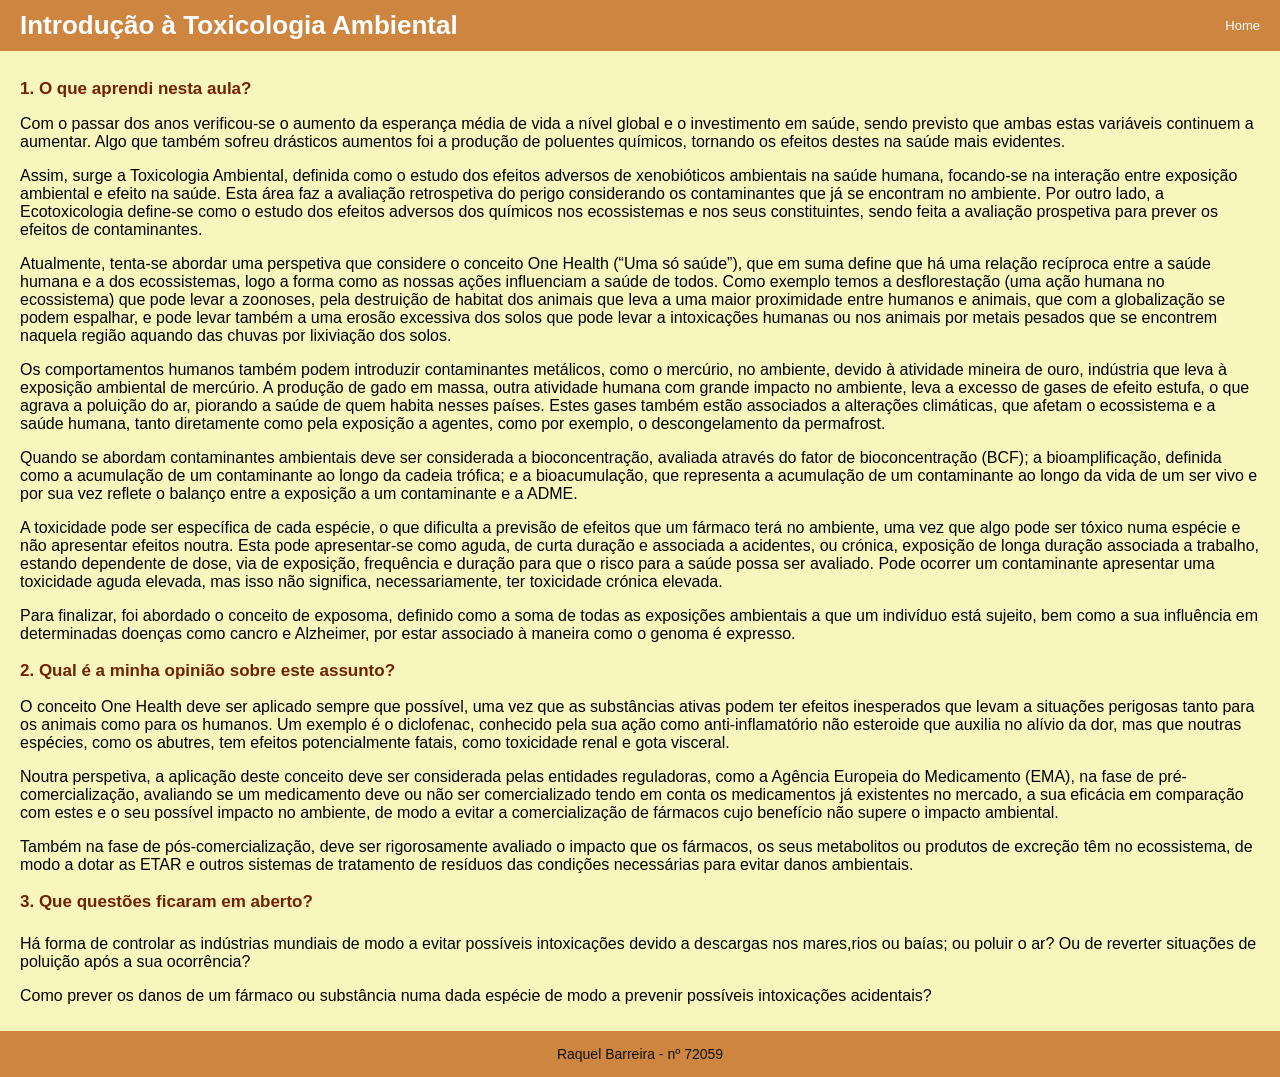
==== aula1/index.html @ a435a274 "Portfólio" ====
<!doctype html>
<html lang="pt">
  <head>
    <meta charset="UTF-8" />
    <meta name="viewport" content="width=device-width, initial-scale=1.0" />

    <style>
      header {
        display: flex;
        font-size: small;
        justify-content: space-between;
        align-items: center;
        padding: 10px 20px;
        background-color: peru;
        color: white;
      }

      header h1 {
        margin: 0;
      }

      header nav ul {
        display: flex;
        justify-content: center;
        align-items: center;
        padding: 0px;
        margin: 0;
        list-style: none;
        text-decoration: none;
      }

      header nav a {
        text-decoration: none;
        color: white;
      }

      body {
        margin: 0;
        background-color: rgb(247 247 189);
        font-family: sans-serif;
        display: grid;
        grid-template-rows: auto 1fr auto;
        min-height: 100vh;
      }

      main {
        padding: 10px 20px;
      }

      footer {
        background-color: peru;
        text-align: center;
        padding: 0 0 0;
        margin-top: auto;
        color: #111;
      }

      footer p {
        margin: 15px 0;
        color: #111;
        font-size: 14px;
      }

      #aprendi h2 {
        font-size: 17px;
        color: #722202;
        margin-top: 18px;
      }

      #aprendi {
        grid-column: 1 / -1;
      }

      #opiniao h3 {
        font-size: 17px;
        color: #722202;
        margin-top: 18px;
      }

      #questoes h4 {
        font-size: 17px;
        color: #722202;
        margin-top: 18px;
      }

      @media (max-width: 800px) {
        main.aula {
          grid-template-columns: 1fr;
        }
      }
    </style>

    <title>Introdução à Toxicologia Ambiental</title>
  </head>

  <body>
    <header>
      <h1>Introdução à Toxicologia Ambiental</h1>
      <nav>
        <ul>
          <li><a href="../index.html">Home</a></li>
        </ul>
      </nav>
    </header>

    <main class="aula">
      <section id="aprendi">
        <h2>1. O que aprendi nesta aula?</h2>

        <p>
          Com o passar dos anos verificou-se o aumento da esperança média de
          vida a nível global e o investimento em saúde, sendo previsto que
          ambas estas variáveis continuem a aumentar. Algo que também sofreu
          drásticos aumentos foi a produção de poluentes químicos, tornando os
          efeitos destes na saúde mais evidentes.
        </p>

        <p>
          Assim, surge a Toxicologia Ambiental, definida como o estudo dos
          efeitos adversos de xenobióticos ambientais na saúde humana,
          focando-se na interação entre exposição ambiental e efeito na saúde.
          Esta área faz a avaliação retrospetiva do perigo considerando os
          contaminantes que já se encontram no ambiente. Por outro lado, a
          Ecotoxicologia define-se como o estudo dos efeitos adversos dos
          químicos nos ecossistemas e nos seus constituintes, sendo feita a
          avaliação prospetiva para prever os efeitos de contaminantes.
        </p>

        <p>
          Atualmente, tenta-se abordar uma perspetiva que considere o conceito
          One Health (“Uma só saúde”), que em suma define que há uma relação
          recíproca entre a saúde humana e a dos ecossistemas, logo a forma como
          as nossas ações influenciam a saúde de todos. Como exemplo temos a
          desflorestação (uma ação humana no ecossistema) que pode levar a
          zoonoses, pela destruição de habitat dos animais que leva a uma maior
          proximidade entre humanos e animais, que com a globalização se podem
          espalhar, e pode levar também a uma erosão excessiva dos solos que
          pode levar a intoxicações humanas ou nos animais por metais pesados
          que se encontrem naquela região aquando das chuvas por lixiviação dos
          solos.
        </p>

        <p>
          Os comportamentos humanos também podem introduzir contaminantes
          metálicos, como o mercúrio, no ambiente, devido à atividade mineira de
          ouro, indústria que leva à exposição ambiental de mercúrio. A produção
          de gado em massa, outra atividade humana com grande impacto no
          ambiente, leva a excesso de gases de efeito estufa, o que agrava a
          poluição do ar, piorando a saúde de quem habita nesses países. Estes
          gases também estão associados a alterações climáticas, que afetam o
          ecossistema e a saúde humana, tanto diretamente como pela exposição a
          agentes, como por exemplo, o descongelamento da permafrost.
        </p>

        <p>
          Quando se abordam contaminantes ambientais deve ser considerada a
          bioconcentração, avaliada através do fator de bioconcentração (BCF); a
          bioamplificação, definida como a acumulação de um contaminante ao
          longo da cadeia trófica; e a bioacumulação, que representa a
          acumulação de um contaminante ao longo da vida de um ser vivo e por
          sua vez reflete o balanço entre a exposição a um contaminante e a
          ADME.
        </p>

        <p>
          A toxicidade pode ser específica de cada espécie, o que dificulta a
          previsão de efeitos que um fármaco terá no ambiente, uma vez que algo
          pode ser tóxico numa espécie e não apresentar efeitos noutra. Esta
          pode apresentar-se como aguda, de curta duração e associada a
          acidentes, ou crónica, exposição de longa duração associada a
          trabalho, estando dependente de dose, via de exposição, frequência e
          duração para que o risco para a saúde possa ser avaliado. Pode ocorrer
          um contaminante apresentar uma toxicidade aguda elevada, mas isso não
          significa, necessariamente, ter toxicidade crónica elevada.
        </p>

        <p>
          Para finalizar, foi abordado o conceito de exposoma, definido como a
          soma de todas as exposições ambientais a que um indivíduo está
          sujeito, bem como a sua influência em determinadas doenças como cancro
          e Alzheimer, por estar associado à maneira como o genoma é expresso.
        </p>
      </section>

      <section id="opiniao">
        <h3>2. Qual é a minha opinião sobre este assunto?</h3>

        <p>
          O conceito One Health deve ser aplicado sempre que possível, uma vez
          que as substâncias ativas podem ter efeitos inesperados que levam a
          situações perigosas tanto para os animais como para os humanos. Um
          exemplo é o diclofenac, conhecido pela sua ação como anti-inflamatório
          não esteroide que auxilia no alívio da dor, mas que noutras espécies,
          como os abutres, tem efeitos potencialmente fatais, como toxicidade
          renal e gota visceral.
        </p>

        <p>
          Noutra perspetiva, a aplicação deste conceito deve ser considerada
          pelas entidades reguladoras, como a Agência Europeia do Medicamento
          (EMA), na fase de pré-comercialização, avaliando se um medicamento
          deve ou não ser comercializado tendo em conta os medicamentos já
          existentes no mercado, a sua eficácia em comparação com estes e o seu
          possível impacto no ambiente, de modo a evitar a comercialização de
          fármacos cujo benefício não supere o impacto ambiental.
        </p>

        <p>
          Também na fase de pós-comercialização, deve ser rigorosamente avaliado
          o impacto que os fármacos, os seus metabolitos ou produtos de excreção
          têm no ecossistema, de modo a dotar as ETAR e outros sistemas de
          tratamento de resíduos das condições necessárias para evitar danos
          ambientais.
        </p>
      </section>

      <section id="questoes">
        <h4>3. Que questões ficaram em aberto?</h4>

        <p>
          Há forma de controlar as indústrias mundiais de modo a evitar
          possíveis intoxicações devido a descargas nos mares,rios ou baías; ou
          poluir o ar? Ou de reverter situações de poluição após a sua
          ocorrência?
        </p>

        <p>
          Como prever os danos de um fármaco ou substância numa dada espécie de
          modo a prevenir possíveis intoxicações acidentais?
        </p>
      </section>
    </main>

    <footer>
      <p>Raquel Barreira - nº 72059</p>
    </footer>
  </body>
</html>
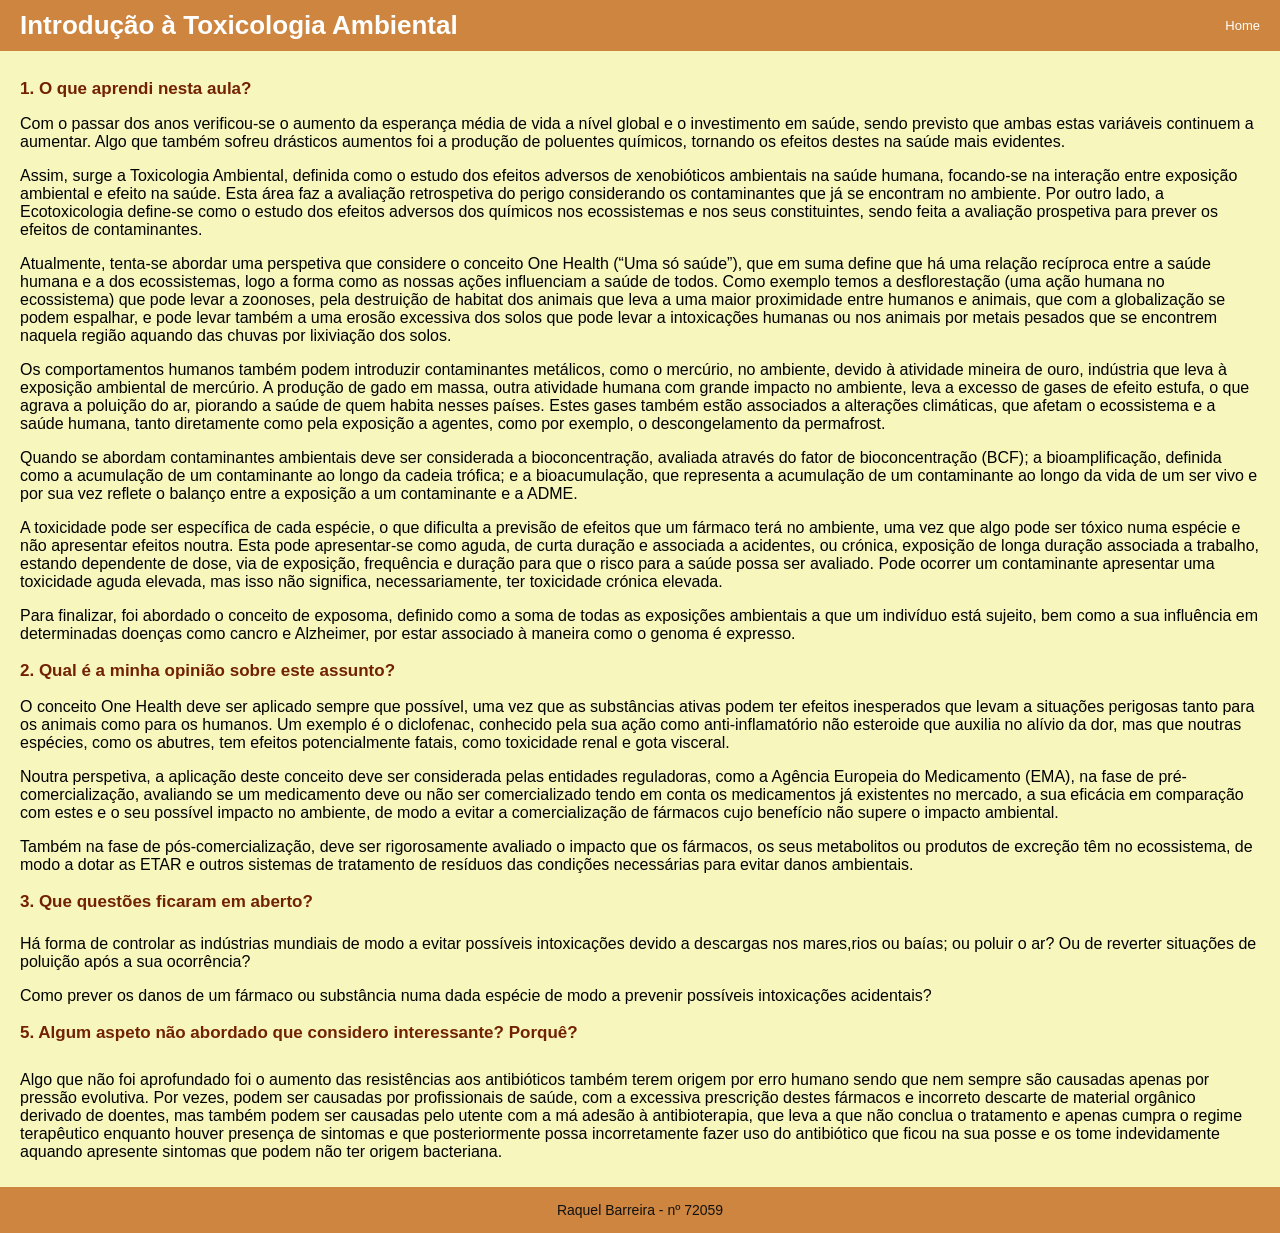
==== commit 46dabe7d: "+1 questão" ====
--- a/aula1/index.html
+++ b/aula1/index.html
@@ -78,6 +78,12 @@
       }
 
       #questoes h4 {
+        font-size: 17px;
+        color: #722202;
+        margin-top: 18px;
+      }
+
+      #aspeto h5 {
         font-size: 17px;
         color: #722202;
         margin-top: 18px;
@@ -229,6 +235,25 @@
           modo a prevenir possíveis intoxicações acidentais?
         </p>
       </section>
+
+      <section id="aspeto">
+        <h5>
+          5. Algum aspeto não abordado que considero interessante? Porquê?
+        </h5>
+        <p>
+          Algo que não foi aprofundado foi o aumento das resistências aos
+          antibióticos também terem origem por erro humano sendo que nem sempre
+          são causadas apenas por pressão evolutiva. Por vezes, podem ser
+          causadas por profissionais de saúde, com a excessiva prescrição destes
+          fármacos e incorreto descarte de material orgânico derivado de
+          doentes, mas também podem ser causadas pelo utente com a má adesão à
+          antibioterapia, que leva a que não conclua o tratamento e apenas
+          cumpra o regime terapêutico enquanto houver presença de sintomas e que
+          posteriormente possa incorretamente fazer uso do antibiótico que ficou
+          na sua posse e os tome indevidamente aquando apresente sintomas que
+          podem não ter origem bacteriana.
+        </p>
+      </section>
     </main>
 
     <footer>
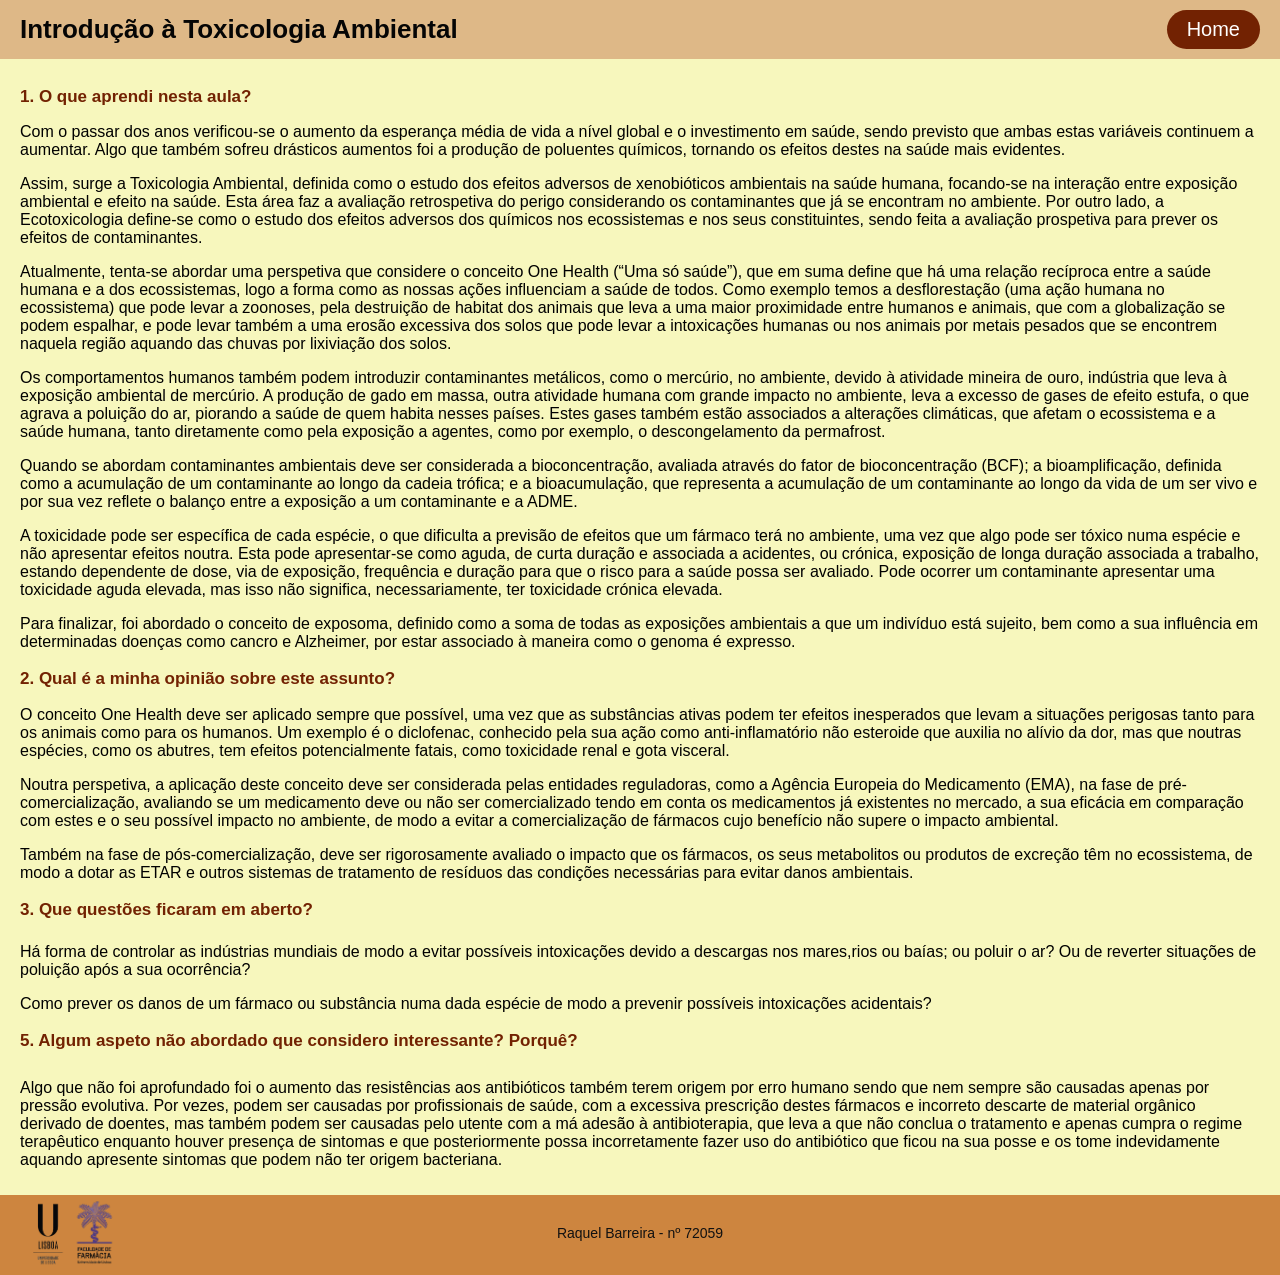
==== commit 6f1fa048: "fotter" ====
--- a/aula1/index.html
+++ b/aula1/index.html
@@ -11,12 +11,13 @@
         justify-content: space-between;
         align-items: center;
         padding: 10px 20px;
-        background-color: peru;
+        background-color: burlywood;
         color: white;
       }
 
       header h1 {
         margin: 0;
+        color: #050505;
       }
 
       header nav ul {
@@ -30,8 +31,19 @@
       }
 
       header nav a {
+        display: inline-block;
+        background-color: #722202;
+        padding: 8px 20px;
         text-decoration: none;
         color: white;
+        font-size: 20px;
+        border-radius: 999px;
+        transition: background-color 0.2s;
+      }
+
+      header nav a:hover {
+        background-color: #f7b462;
+        color: #111;
       }
 
       body {
@@ -48,15 +60,29 @@
       }
 
       footer {
+        display: flex;
+        min-height: 80px;
         background-color: peru;
+        position: relative;
+        justify-content: center;
         text-align: center;
         padding: 0 0 0;
         margin-top: auto;
         color: #111;
+        height: 70px;
+        width: auto;
+      }
+      .imagem {
+        position: absolute;
+        left: 20px;
+        top: 50%;
+        transform: translateY(-50%);
+        height: 70px;
+        width: auto;
       }
 
       footer p {
-        margin: 15px 0;
+        margin: 30px 0;
         color: #111;
         font-size: 14px;
       }
@@ -257,6 +283,11 @@
     </main>
 
     <footer>
+      <img
+        class="imagem"
+        src="../img/logo2.png"
+        alt="Faculdade de Farmácia da Universidade de Lisboa"
+      />
       <p>Raquel Barreira - nº 72059</p>
     </footer>
   </body>
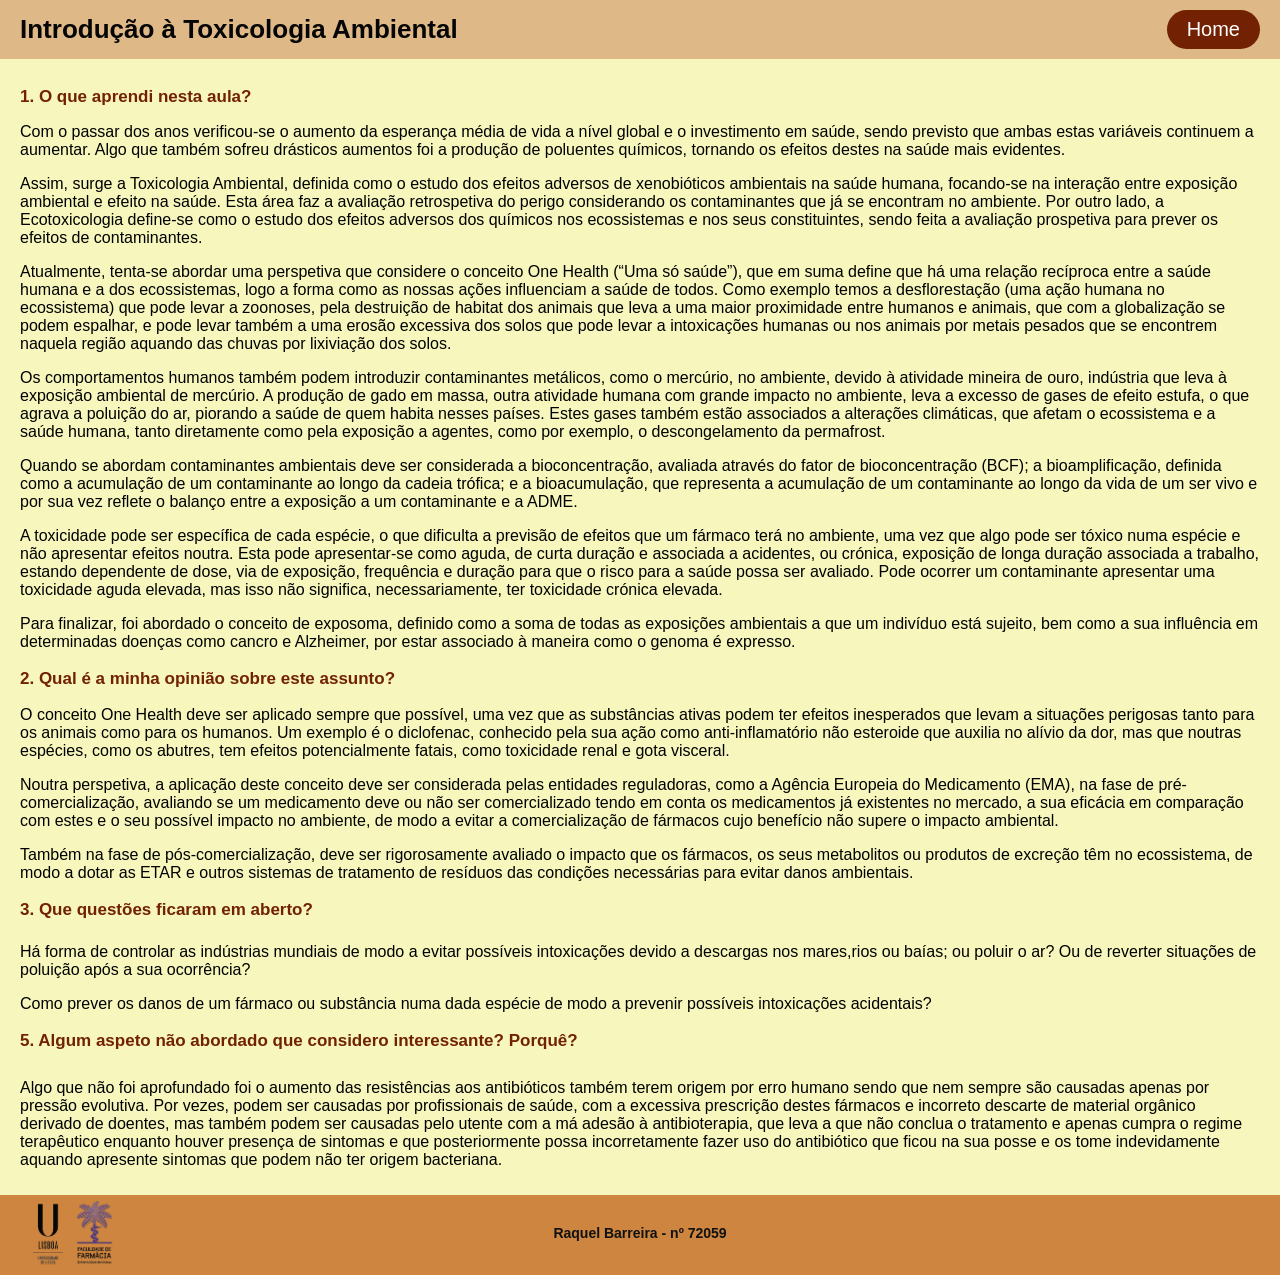
==== commit d90c3211: "footer" ====
--- a/aula1/index.html
+++ b/aula1/index.html
@@ -288,7 +288,7 @@
         src="../img/logo2.png"
         alt="Faculdade de Farmácia da Universidade de Lisboa"
       />
-      <p>Raquel Barreira - nº 72059</p>
+      <p><b>Raquel Barreira - nº 72059</b></p>
     </footer>
   </body>
 </html>
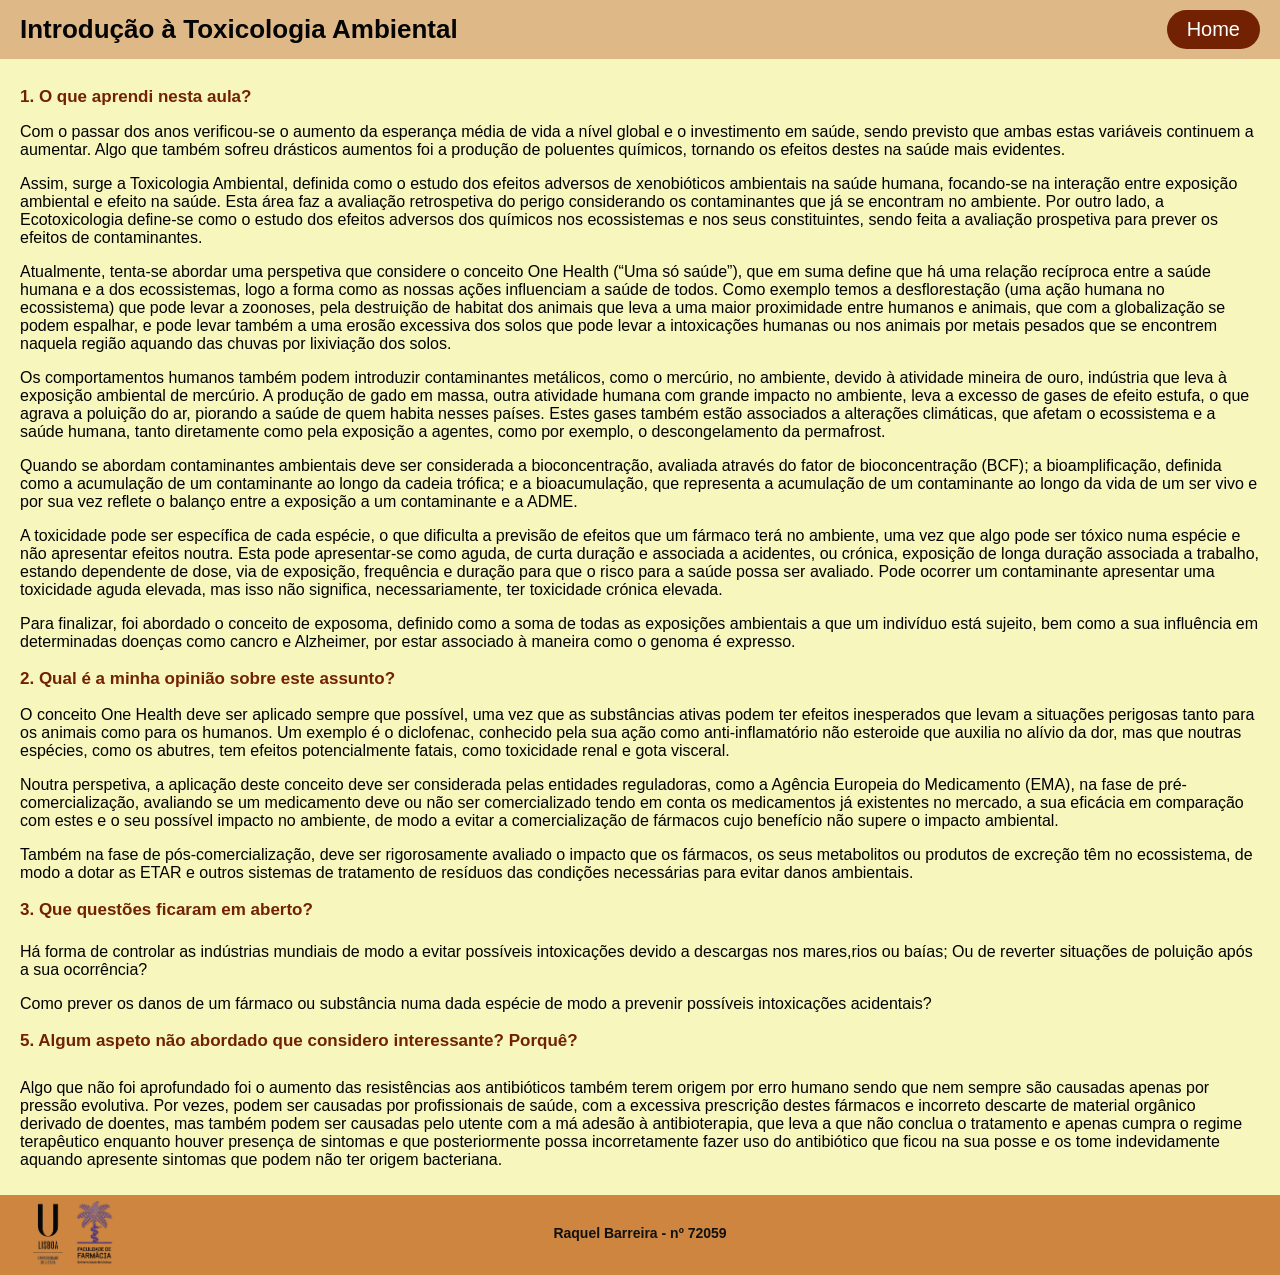
==== commit 34b76e0e: "pergunta3" ====
--- a/aula1/index.html
+++ b/aula1/index.html
@@ -251,8 +251,7 @@
 
         <p>
           Há forma de controlar as indústrias mundiais de modo a evitar
-          possíveis intoxicações devido a descargas nos mares,rios ou baías; ou
-          poluir o ar? Ou de reverter situações de poluição após a sua
+          possíveis intoxicações devido a descargas nos mares,rios ou baías; Ou de reverter situações de poluição após a sua
           ocorrência?
         </p>
 
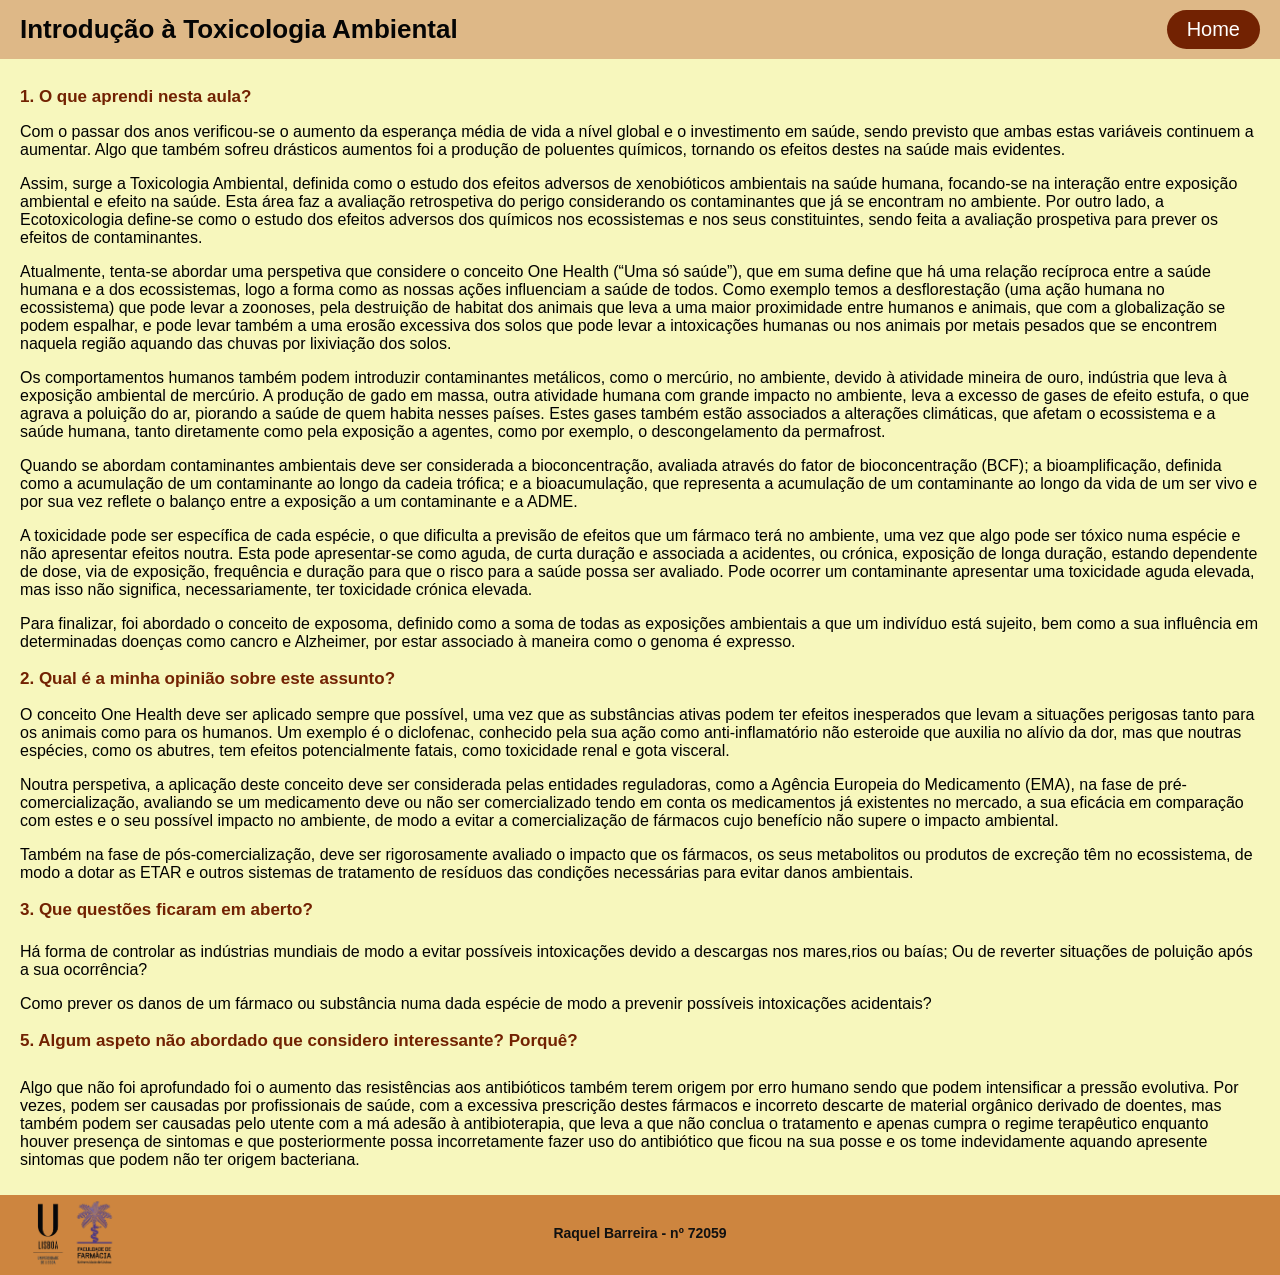
==== commit 54e7bef7: "cenas" ====
--- a/aula1/index.html
+++ b/aula1/index.html
@@ -199,11 +199,11 @@
           previsão de efeitos que um fármaco terá no ambiente, uma vez que algo
           pode ser tóxico numa espécie e não apresentar efeitos noutra. Esta
           pode apresentar-se como aguda, de curta duração e associada a
-          acidentes, ou crónica, exposição de longa duração associada a
-          trabalho, estando dependente de dose, via de exposição, frequência e
-          duração para que o risco para a saúde possa ser avaliado. Pode ocorrer
-          um contaminante apresentar uma toxicidade aguda elevada, mas isso não
-          significa, necessariamente, ter toxicidade crónica elevada.
+          acidentes, ou crónica, exposição de longa duração, estando dependente
+          de dose, via de exposição, frequência e duração para que o risco para
+          a saúde possa ser avaliado. Pode ocorrer um contaminante apresentar
+          uma toxicidade aguda elevada, mas isso não significa, necessariamente,
+          ter toxicidade crónica elevada.
         </p>
 
         <p>
@@ -251,8 +251,8 @@
 
         <p>
           Há forma de controlar as indústrias mundiais de modo a evitar
-          possíveis intoxicações devido a descargas nos mares,rios ou baías; Ou de reverter situações de poluição após a sua
-          ocorrência?
+          possíveis intoxicações devido a descargas nos mares,rios ou baías; Ou
+          de reverter situações de poluição após a sua ocorrência?
         </p>
 
         <p>
@@ -267,11 +267,11 @@
         </h5>
         <p>
           Algo que não foi aprofundado foi o aumento das resistências aos
-          antibióticos também terem origem por erro humano sendo que nem sempre
-          são causadas apenas por pressão evolutiva. Por vezes, podem ser
-          causadas por profissionais de saúde, com a excessiva prescrição destes
-          fármacos e incorreto descarte de material orgânico derivado de
-          doentes, mas também podem ser causadas pelo utente com a má adesão à
+          antibióticos também terem origem por erro humano sendo que podem
+          intensificar a pressão evolutiva. Por vezes, podem ser causadas por
+          profissionais de saúde, com a excessiva prescrição destes fármacos e
+          incorreto descarte de material orgânico derivado de doentes, mas
+          também podem ser causadas pelo utente com a má adesão à
           antibioterapia, que leva a que não conclua o tratamento e apenas
           cumpra o regime terapêutico enquanto houver presença de sintomas e que
           posteriormente possa incorretamente fazer uso do antibiótico que ficou
